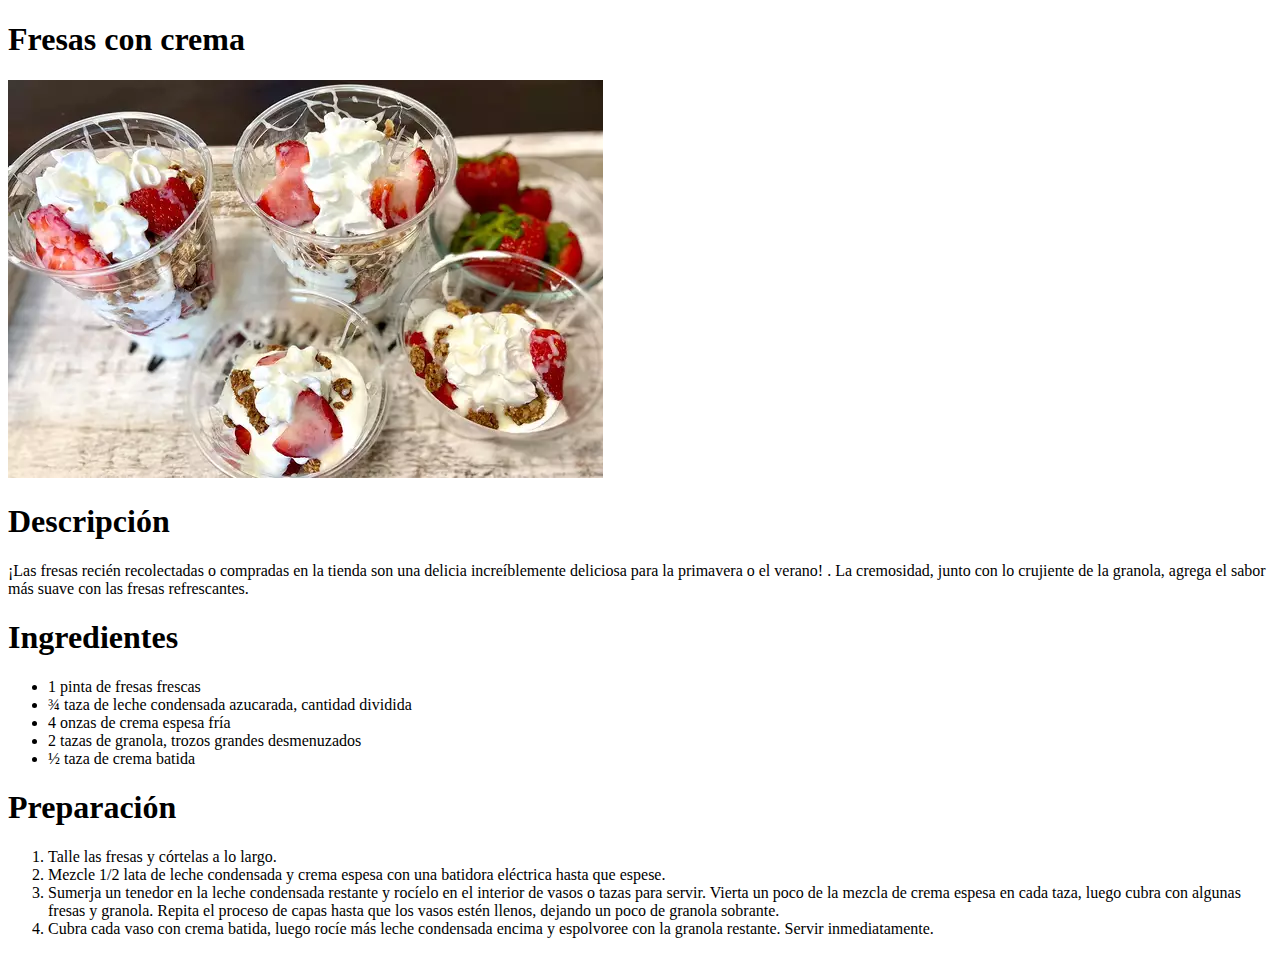
==== recipes/fresas-con-crema.html @ f6936c00 "Anexar nuevas recetas" ====
<!DOCTYPE html>
<html lang="en">
<head>
    <meta charset="UTF-8">
    <title>Receta-fresas-con-crema</title>
</head>
<body>
    <h1>Fresas con crema</h1>
    <img src="../images/fresas-con-crema.jpg" alt="Fresas con crema">
    <h1>Descripción</h1>
    <p>¡Las fresas recién recolectadas o compradas en la tienda son una delicia increíblemente deliciosa para la primavera o el verano! . La cremosidad, junto con lo crujiente de la granola, agrega el sabor más suave con las fresas refrescantes.</p>
    <h1>Ingredientes</h1>
    <ul>
        <li>1 pinta de fresas frescas</li>
        <li>¾ taza de leche condensada azucarada, cantidad dividida</li>
        <li>4 onzas de crema espesa fría</li>
        <li>2 tazas de granola, trozos grandes desmenuzados</li>
        <li>½ taza de crema batida </li>
    </ul>
    <h1>Preparación</h1>
    <ol>
        <li>Talle las fresas y córtelas a lo largo.</li>
        <li>Mezcle 1/2 lata de leche condensada y crema espesa con una batidora eléctrica hasta que espese.</li>
        <li>Sumerja un tenedor en la leche condensada restante y rocíelo en el interior de vasos o tazas para servir. Vierta un poco de la mezcla de crema espesa en cada taza, luego cubra con algunas fresas y granola. Repita el proceso de capas hasta que los vasos estén llenos, dejando un poco de granola sobrante.</li>
        <li>Cubra cada vaso con crema batida, luego rocíe más leche condensada encima y espolvoree con la granola restante. Servir inmediatamente.</li>
    </ol>
</body>
</html>
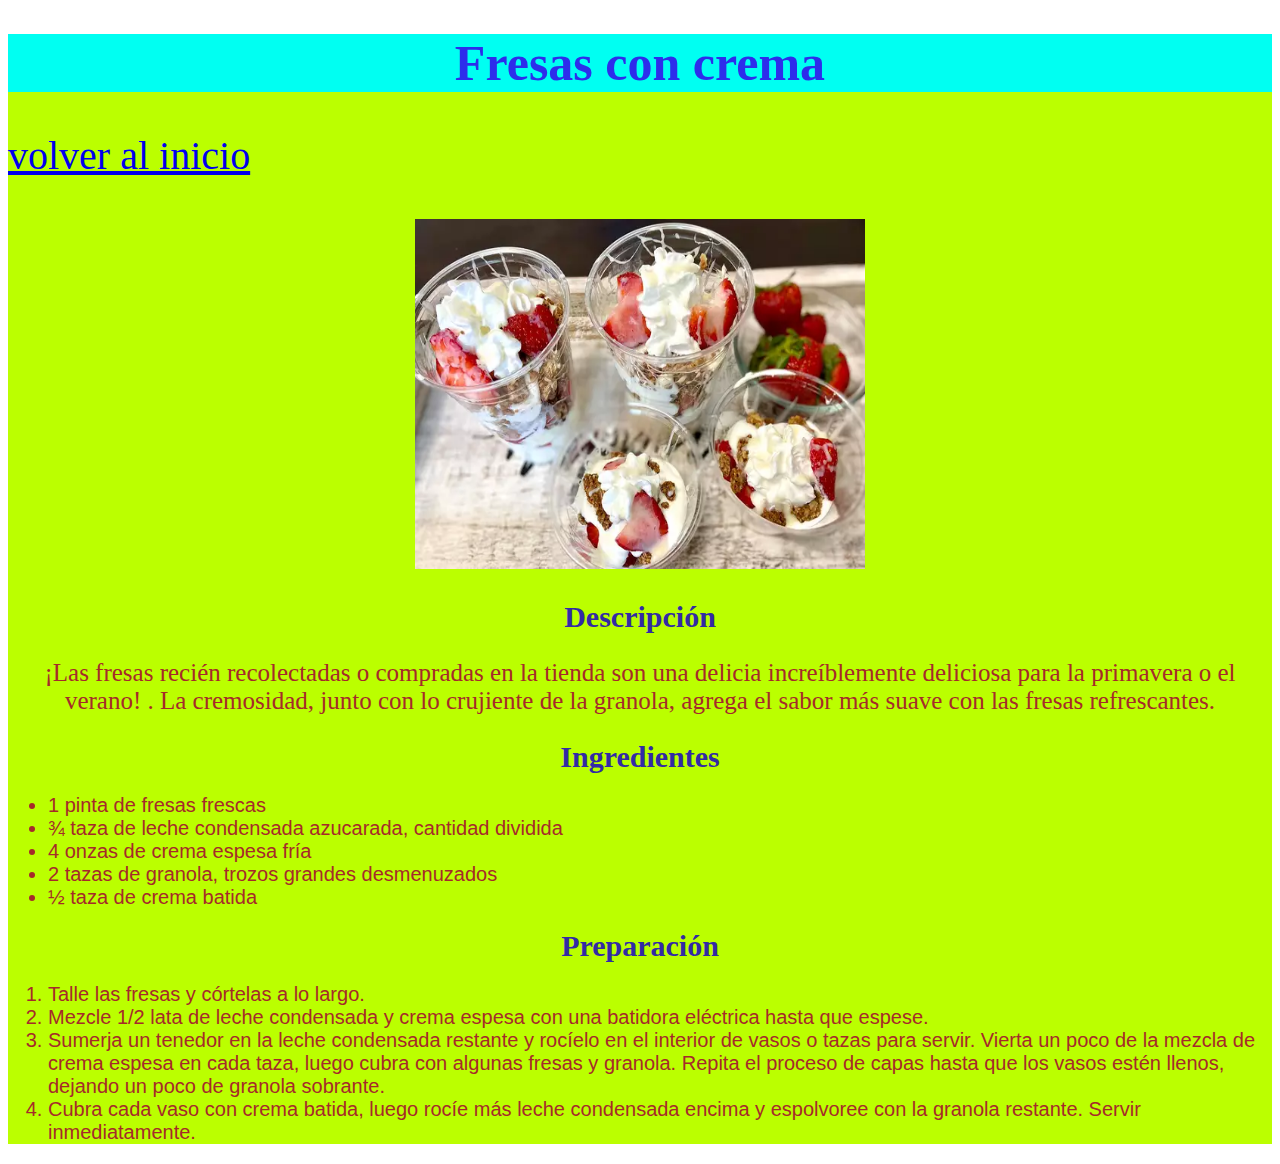
==== commit 4589fe5a: "Agregar css a sitio web de recetas" ====
--- a/recipes/fresas-con-crema.html
+++ b/recipes/fresas-con-crema.html
@@ -3,26 +3,30 @@
 <head>
     <meta charset="UTF-8">
     <title>Receta-fresas-con-crema</title>
+    <link rel="stylesheet" href="../estilos.css">
 </head>
 <body>
-    <h1>Fresas con crema</h1>
-    <img src="../images/fresas-con-crema.jpg" alt="Fresas con crema">
-    <h1>Descripción</h1>
+    <div>
+    <h1 class="recetas">Fresas con crema</h1>
+    <p id="inicio"><a href="../index.html">volver al inicio</a></p>
+    <p><img src="../images/fresas-con-crema.jpg" alt="Fresas con crema" ></p>
+    <h1 class="descripcion">Descripción</h1>
     <p>¡Las fresas recién recolectadas o compradas en la tienda son una delicia increíblemente deliciosa para la primavera o el verano! . La cremosidad, junto con lo crujiente de la granola, agrega el sabor más suave con las fresas refrescantes.</p>
-    <h1>Ingredientes</h1>
-    <ul>
+    <h1 class="descripcion">Ingredientes</h1>
+    <ul class= "lista">
         <li>1 pinta de fresas frescas</li>
         <li>¾ taza de leche condensada azucarada, cantidad dividida</li>
         <li>4 onzas de crema espesa fría</li>
         <li>2 tazas de granola, trozos grandes desmenuzados</li>
         <li>½ taza de crema batida </li>
     </ul>
-    <h1>Preparación</h1>
-    <ol>
+    <h1 class="descripcion">Preparación</h1>
+    <ol class="lista">
         <li>Talle las fresas y córtelas a lo largo.</li>
         <li>Mezcle 1/2 lata de leche condensada y crema espesa con una batidora eléctrica hasta que espese.</li>
         <li>Sumerja un tenedor en la leche condensada restante y rocíelo en el interior de vasos o tazas para servir. Vierta un poco de la mezcla de crema espesa en cada taza, luego cubra con algunas fresas y granola. Repita el proceso de capas hasta que los vasos estén llenos, dejando un poco de granola sobrante.</li>
         <li>Cubra cada vaso con crema batida, luego rocíe más leche condensada encima y espolvoree con la granola restante. Servir inmediatamente.</li>
     </ol>
+    </div>
 </body>
 </html>--- a/estilos.css
+++ b/estilos.css
@@ -0,0 +1,33 @@
+.recetas{
+    color: rgb(45, 45, 235);
+    background-color: rgb(0, 255, 242);
+    text-align: center;
+    font-size: 50px;
+}
+div{
+    background-color: rgb(187, 255, 0);
+}
+p{text-align: center;
+    color: brown;
+    font-size: 25px;
+}
+ #inicio{
+    color: blue;
+    font-size: 40px;
+    text-align: left;
+}
+.descripcion{
+    color: rgb(50, 42, 165);
+    font-size: 30px;
+    text-align: center;
+}
+.lista{
+    text-align: left;
+    font-size: 20px;
+    color: brown;
+    font-family: Verdana, Geneva, Tahoma, sans-serif;
+}
+img{
+    height: 350px;
+    width: 450px;
+}